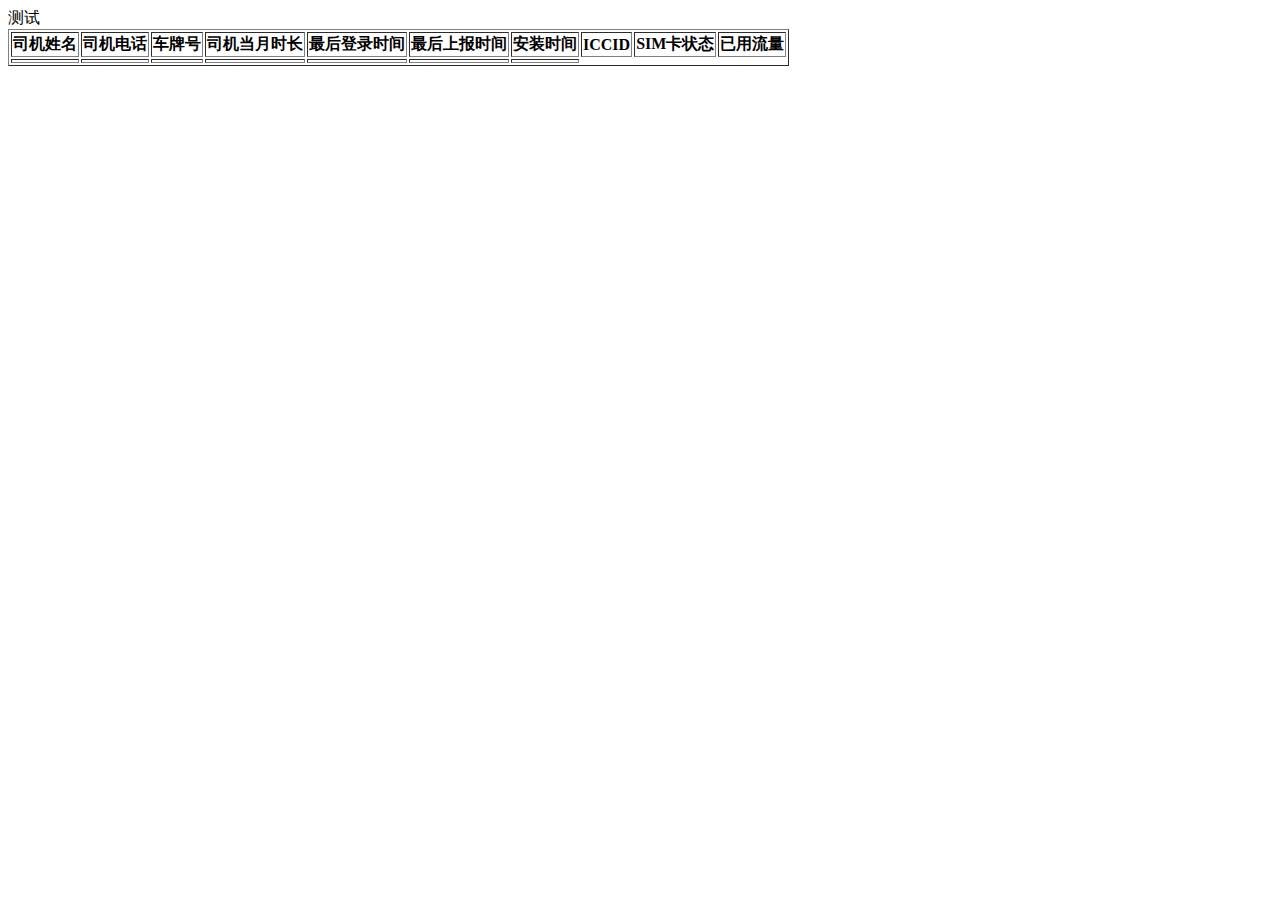
==== Backstage-information/src/main/resources/templates/index.html @ 6948dea4 "111" ====
<!DOCTYPE html>
<html lang="en" xmlns:th="http://www.thymeleaf.org">
<head>
    <meta charset="UTF-8">
    <title>司机信息</title>
</head>
<body>
<a>测试</a>
<!--<p th:text="${extendDevices}"/>-->
<table border="1">
    <tr>
        <th>司机姓名</th>
        <th>司机电话</th>
        <th>车牌号</th>
        <th>司机当月时长</th>
        <th>最后登录时间</th>
        <th>最后上报时间</th>
        <th>安装时间</th>
        <th>ICCID</th>
        <th>SIM卡状态</th>
        <th>已用流量</th>
    </tr>
    <tr th:each = "extendDevice : ${extendDevices}">
        <td th:text="${extendDevice.zbqDevice.driverName}"></td>
        <td th:text="${extendDevice.zbqDevice.mobile}"></td>
        <td th:text="${extendDevice.zbqDevice.carNumber}"></td>
        <td th:text="${extendDevice.zbqDevice.onlineTime}"></td>
        <td th:text="${extendDevice.zbqDevice.lastLoginTime}"></td>
        <td th:text="${extendDevice.zbqDevice.lastReportTime}"></td>
        <td th:text="${extendDevice.zbqDevice.recordTime}"></td>
        <!--<td th:text="${extendDevice.extendInformation.deviceIccid}"></td>-->
        <!--<td th:text="${extendDevice.extendInformation.iccidState}"></td>-->
        <!--<td th:text="${extendDevice.extendInformation.iccidTraffic}"></td>-->
    </tr>
</table>
</body>
</html>
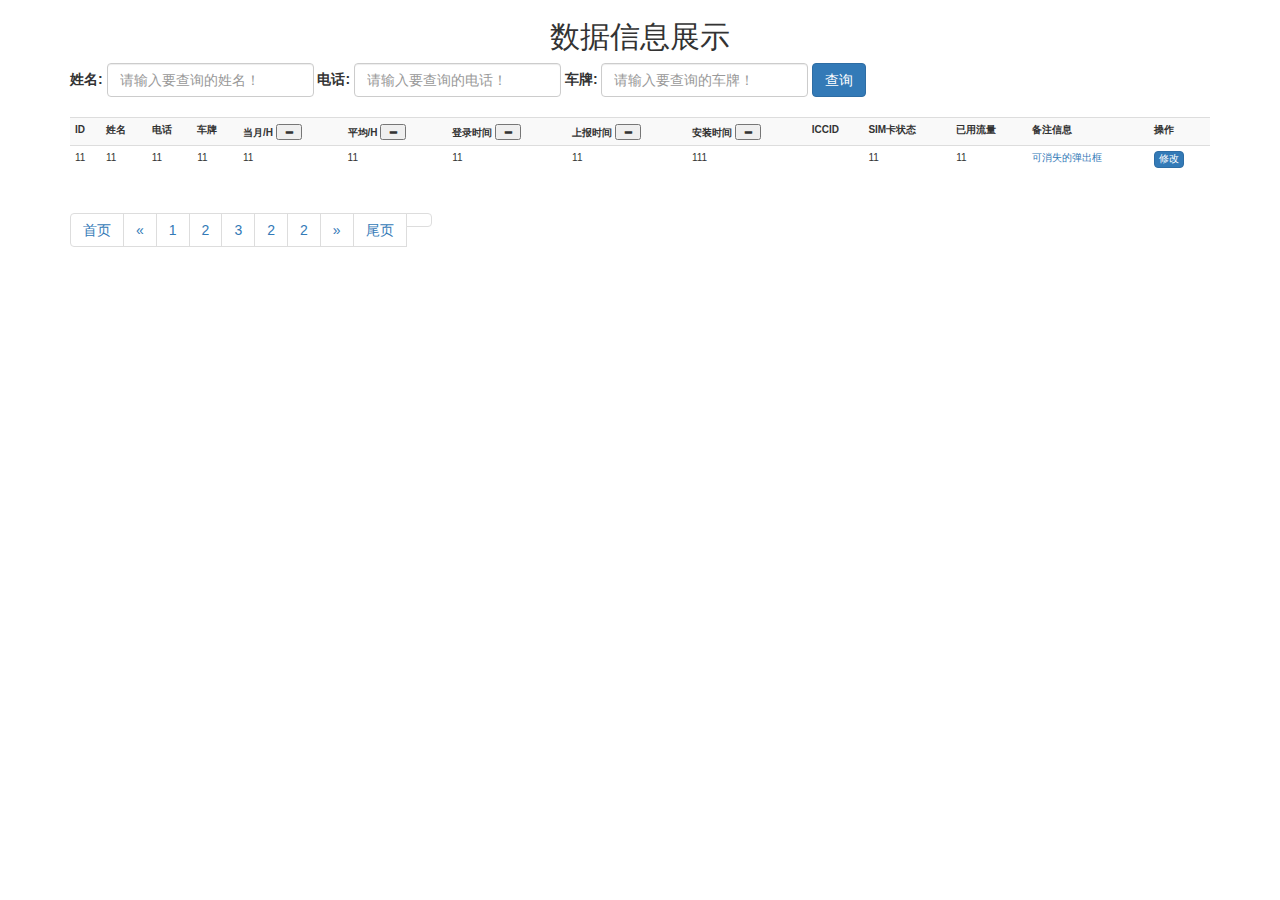
==== commit b44b5333: "111" ====
--- a/Backstage-information/src/main/resources/templates/index.html
+++ b/Backstage-information/src/main/resources/templates/index.html
@@ -3,35 +3,405 @@
 <head>
     <meta charset="UTF-8">
     <title>司机信息</title>
+    <!-- 最新版本的 Bootstrap 核心 CSS 文件 -->
+    <link rel="stylesheet" href="https://cdn.jsdelivr.net/npm/bootstrap@3.3.7/dist/css/bootstrap.min.css" integrity="sha384-BVYiiSIFeK1dGmJRAkycuHAHRg32OmUcww7on3RYdg4Va+PmSTsz/K68vbdEjh4u"
+          crossorigin="anonymous">
+    <!--jquery-->
+    <script src="/static/jquery-3.4.1.js" type="text/javascript"></script>
+    <!--bootstrap.js-->
+    <link rel="script" href="/static/bootstrap.js">
+    <!--<script src="/static/bootstrap.js" type="text/javascript" charset="utf-8"></script>-->
+    <link rel="stylesheet" href="/static/textcc.css">
+
+    <!-- 最新的 Bootstrap 核心 JavaScript 文件 -->
+    <script src="https://cdn.jsdelivr.net/npm/bootstrap@3.3.7/dist/js/bootstrap.min.js" integrity="sha384-Tc5IQib027qvyjSMfHjOMaLkfuWVxZxUPnCJA7l2mCWNIpG9mGCD8wGNIcPD7Txa"
+            crossorigin="anonymous"></script>
+    <meta name="viewport" content="width=device-width, initial-scale=1, maximum-scale=1, user-scalable=no">
+
+    <!--导入vue组件-->
+    <script src="/static/vue.js" charset="utf-8" type="text/javascript"></script>
+
+    <!--<script src="https://cdn.staticfile.org/jquery/1.10.2/jquery.min.js"/ >-->
+
+    <!--解决弹窗问题-->
+    <link rel="stylesheet" href="https://cdn.staticfile.org/twitter-bootstrap/3.3.7/css/bootstrap.min.css">
+    <script src="https://cdn.staticfile.org/jquery/2.1.1/jquery.min.js"></script>
+    <script src="https://cdn.staticfile.org/twitter-bootstrap/3.3.7/js/bootstrap.min.js"></script>
+
 </head>
 <body>
-<a>测试</a>
-<!--<p th:text="${extendDevices}"/>-->
-<table border="1">
-    <tr>
-        <th>司机姓名</th>
-        <th>司机电话</th>
-        <th>车牌号</th>
-        <th>司机当月时长</th>
-        <th>最后登录时间</th>
-        <th>最后上报时间</th>
-        <th>安装时间</th>
-        <th>ICCID</th>
-        <th>SIM卡状态</th>
-        <th>已用流量</th>
-    </tr>
-    <tr th:each = "extendDevice : ${extendDevices}">
-        <td th:text="${extendDevice.zbqDevice.driverName}"></td>
-        <td th:text="${extendDevice.zbqDevice.mobile}"></td>
-        <td th:text="${extendDevice.zbqDevice.carNumber}"></td>
-        <td th:text="${extendDevice.zbqDevice.onlineTime}"></td>
-        <td th:text="${extendDevice.zbqDevice.lastLoginTime}"></td>
-        <td th:text="${extendDevice.zbqDevice.lastReportTime}"></td>
-        <td th:text="${extendDevice.zbqDevice.recordTime}"></td>
-        <!--<td th:text="${extendDevice.extendInformation.deviceIccid}"></td>-->
-        <!--<td th:text="${extendDevice.extendInformation.iccidState}"></td>-->
-        <!--<td th:text="${extendDevice.extendInformation.iccidTraffic}"></td>-->
-    </tr>
-</table>
+<!-- 浮动Modal -->
+<!-- Modal -->
+<div class="modal fade" id="myModal" tabindex="-1" role="dialog" aria-labelledby="myModalLabel">
+    <div class="modal-dialog" role="document">
+        <form class="form-inline">
+            <div class="modal-content">
+                <div class="modal-header">
+                    <button type="button" class="close" data-dismiss="modal" aria-label="Close"><span aria-hidden="true">&times;</span></button>
+                    <h4 class="modal-title" id="myModalLabel">修改信息</h4>
+                </div>
+                <div class="modal-body ">
+                    <div class="form-group">
+                        <label for="zbqDeviceID">ID:</label>
+                        <input type="text" name="zbqDeviceID" class="form-control" id="zbqDeviceID" disabled>
+                    </div>
+                    <div class="form-group">
+                        <label for="zbqDeviceDriverName">司机姓名:</label>
+                        <input type="text" class="form-control" id="zbqDeviceDriverName" disabled>
+                    </div>
+                    <div class="form-group">
+                        <label for="zbqDeviceMobile">电话:</label>
+                        <input type="text" class="form-control" id="zbqDeviceMobile" disabled>
+                    </div>
+                    <div class="form-group">
+                        <label for="zbqDeviceCarNumber">车牌号码:</label>
+                        <input type="text" class="form-control" id="zbqDeviceCarNumber" disabled>
+                    </div>
+                    <div class="form-group">
+                        <label for="zbqDeviceOnlineTime">当月时长:</label>
+                        <input type="text" class="form-control" id="zbqDeviceOnlineTime" disabled>
+                    </div>
+                    <div class="form-group">
+                        <label for="iccid">ICCID:</label>
+                        <input type="text" name="driverIccid" class="form-control" id="iccid">
+                    </div>
+                    <div class="form-group" style="width: 100%; margin-top: 10px">
+                        <label for="deviceNote">备注信息:</label>
+                        <textarea class="form-control" name="iccidTraffic" style="width: 70%" rows="3" id="deviceNote"></textarea>
+                    </div>
+                </div>
+                <div class="modal-footer">
+                    <button type="button" class="btn btn-default" id="qx" data-dismiss="modal">取消</button>
+                    <button type="button" class="btn btn-primary" id="bcxx">保存</button>
+                </div>
+            </div>
+        </form>
+    </div>
+</div>
+<div class="container">
+    <h2 class="text-center">数据信息展示</h2>
+    <form class="form-inline" th:action="@{/searchDriver}">
+        <div class="form-group">
+            <label for="exampleInputName2">姓名:</label>
+            <input type="text" class="form-control" id="exampleInputName2" name="driverName" placeholder="请输入要查询的姓名！">
+        </div>
+        <div class="form-group">
+            <label for="exampleInputName3">电话:</label>
+            <input type="text" class="form-control" id="exampleInputName3" name="driverPhone" placeholder="请输入要查询的电话！">
+        </div>
+        <div class="form-group">
+            <label for="exampleInputName4">车牌:</label>
+            <input type="text" class="form-control" id="exampleInputName4" name="driverPlateNum" placeholder="请输入要查询的车牌！">
+        </div>
+        <button type="submit" class="btn btn-primary">查询</button>
+    </form>
+    <br/>
+    <table class="table table-striped table-hover table-condensed ">
+        <tr id="app" style="font-size: 10px">
+            <th>ID</th>
+            <th>姓名</th>
+            <th>电话</th>
+            <th>车牌</th>
+            <th>当月/H
+                <button name="onlineTime" id="dangyue" class="glyphicon glyphicon-minus"/>
+            </th>
+            <th>平均/H
+                <button name="pjsj" id="meitian" class="glyphicon glyphicon-minus"/>
+            </th>
+            <th>登录时间
+                <button name="lastLoginTime" id="denglu" class="glyphicon glyphicon-minus"/>
+            </th>
+            <th>上报时间
+                <button name="lastReportTime" id="shangbao" class="glyphicon glyphicon-minus"/>
+            </th>
+            <th>安装时间
+                <button name="recordTime" id="anzhuang" class="glyphicon glyphicon-minus"/>
+            </th>
+            <th>ICCID</th>
+            <th>SIM卡状态</th>
+            <th>已用流量</th>
+            <th>备注信息</th>
+            <th>操作</th>
+        </tr>
+        <tr th:each="extendDevice : ${extendDevices}" style="font-size: 10px">
+            <td th:text="${extendDevice?.zbqDevice?.id}">11</td>
+            <td th:text="${extendDevice?.zbqDevice?.driverName}">11</td>
+            <td th:text="${extendDevice?.zbqDevice?.mobile}">11</td>
+            <td th:text="${extendDevice?.zbqDevice?.carNumber}">11</td>
+            <td th:text="${extendDevice?.zbqDevice?.onlineTime}">11</td>
+            <td th:text="${extendDevice?.zbqDevice?.pjsj}">11</td>
+            <td th:text="${extendDevice?.zbqDevice?.lastLoginTime}">11</td>
+            <td th:text="${extendDevice?.zbqDevice?.lastReportTime}">11</td>
+            <td th:text="${extendDevice?.zbqDevice?.recordTime}">111</td>
+            <td th:class="iccid" th:text="${extendDevice?.extendInformation?.deviceIccid}"></td>
+            <td th:id="${extendDevice?.extendInformation?.deviceIccid}+'state'" th:text="${extendDevice?.extendInformation?.iccidState}">11</td>
+            <td th:id="${extendDevice?.extendInformation?.deviceIccid}+'traffic'" th:text="${extendDevice?.extendInformation?.iccidTraffic != null} ? ${extendDevice?.extendInformation?.iccidTraffic}+'MB' : '' ">11</td>
+            <td>
+                <a tabindex="0" th:text="${extendDevice?.extendInformation?.deviceNote != null} ? '点击获取信息' : '无备注信息'" role="button" data-html="true" data-toggle="popover" data-placement="top"
+                   data-trigger="focus" title="备注信息:"
+                   th:data-content="${extendDevice?.extendInformation?.deviceNote}">可消失的弹出框</a>
+            </td>
+            <td>
+                <!-- Button trigger modal -->
+                <button type="button" class="btn btn-primary button-textUpdate" data-toggle="modal" th:name="${extendDevice?.zbqDevice.id}" style="padding: 0px 4px;font-size: 10px"
+                        data-target="#myModal">
+                    修改
+                </button>
+            </td>
+        </tr>
+    </table>
+    <nav aria-label="Page navigation">
+        <ul class="pagination">
+            <!-- 首页 -->
+            <li>
+                <a th:href="@{/hello1(page=1)}">首页</a>
+            </li>
+            <!-- 上一页 -->
+            <li th:if="${page>1}">
+                <a th:href="@{/hello1(page=${page}-1)}" aria-label="Previous">
+                    <span aria-hidden="true">&laquo;</span>
+                </a>
+            </li>
+            <li th:if="${page}- 2 >0"><a th:href="@{/hello1(page=${page}-2)}" th:text="${page}-2">1</a></li>
+            <li th:if="${page}- 1 >0"><a th:href="@{/hello1(page=${page}-1)}" th:text="${page}-1">2</a></li>
+            <li th:if="${page}"><a th:href="@{/hello1(page=${page})}" th:text="${page}">3</a></li>
+            <li th:if="${page}+ 1 < ${lenght}"><a th:href="@{/hello1(page=${page}+1)}" th:text="${page}+1">2</a></li>
+            <li th:if="${page}+ 2 < ${lenght}"><a th:href="@{/hello1(page=${page}+2)}" th:text="${page}+2">2</a></li>
+            <!-- 下一页 -->
+            <li th:if="${page}<${lenght}">
+                <a th:href="@{/hello1(page=${page}+1)}" aria-label="Next">
+                    <span aria-hidden="true">&raquo;</span>
+                </a>
+            </li>
+            <!-- 尾页 -->
+            <li>
+                <a th:href="@{/hello1(page=${lenght})}">尾页</a>
+            </li>
+            <li><a th:text="当前第+${page}+页"></a></li>
+        </ul>
+
+
+    </nav>
+</div>
 </body>
+
+<script>
+    // var vm = new Vue({
+    //     el: "#app",
+    //     data: {
+    //         default: 'glyphicon glyphicon-minus',
+    //         ase: "glyphicon glyphicon-triangle-top",
+    //         reverse: "glyphicon glyphicon-triangle-bottom"
+    //     },
+    //     create : function () {
+    //         this.getZbqDevices('','');
+    //     },
+    //     methods: {
+    //         getZbqDevices : function (str1, str2) {
+    //             $.ajax({
+    //                 url: '/hello1' + '?name=' + str1 + 'type=' + str2,
+    //                 type: "get",
+    //                 dataType: 'json',
+    //                 success: function(json) {
+    //                     console.log(json.toString());
+    //                 }
+    //             });
+    //         }
+    //
+    //     }
+    // })
+
+    // $(function () {
+    //     getZbqDevices();
+
+    //     function getZbqDevices() {
+    //         $.ajax({
+    //             url: 'http://localhost:8080/hello1',
+    //             type: "get",
+    //             dataType: 'json',
+    //             data: '',
+    //             success: function (data) {
+    //                 for (var o in data) {
+    //                     var id = data[o].id;
+    //                     var driverName = data[o].driverName;
+    //                     var mobile = data[o].mobile;
+    //                     var carNumber = data[o].carNumber;
+    //                     var onlineTime = data[o].onlineTime;
+    //                     var pjsj = data[o].pjsj;
+    //                     var lastLoginTime = data[o].lastLoginTime;
+    //                     var lastReportTime = data[o].lastReportTime;
+    //                     var recordTime = data[o].recordTime;
+    //                     $('tbody').append(
+    //                         ' <tr  style="font-size: 10px">\n' +
+    //                         '            <td>' + id + '</td>' +
+    //                         '            <td>' + driverName + '</td>\n' +
+    //                         '            <td >' + mobile + '</td>\n' +
+    //                         '            <td>' + carNumber + '</td>\n' +
+    //                         '            <td >' + onlineTime + '</td>\n' +
+    //                         '            <td >' + pjsj + '</td>\n' +
+    //                         '            <td >' + lastLoginTime + '1</td>\n' +
+    //                         '            <td >' + lastReportTime + '</td>\n' +
+    //                         '            <td >' + recordTime + '</td>\n' +
+    //                         '            <td ></td>\n' +
+    //                         '            <td >11</td>\n' +
+    //                         '            <td >11</td>\n' +
+    //                         '            <td></td>\n' +
+    //                         '            <td>\n ' +
+    //                         '                <button type="button" class="btn btn-primary" data-toggle="modal" onclick="xg(this)" name="' + id + '" style="padding: 0px 4px" data-target="#myModal">\n' +
+    //                         '                    修改\n' +
+    //                         '                </button>\n' +
+    //                         '            </td>\n' +
+    //                         '</tr>'
+    //                     )
+    //                 }
+    //
+    //             }
+    //         });
+    //     }
+    //
+    // });
+
+
+    $(".btn-default").click(function () {
+        // console.log("112222");
+    });
+
+    function xg(obj) {
+        // console.log($(obj).attr("name"));
+        // console.log("1111111");
+    }
+
+    $(".button-textUpdate").click(function () {
+
+        $("body").css("padding-right", "0px");
+
+        var id = $(this).attr('name');
+        console.log(id);
+        $.ajax({
+            url: '/getDriver?id=' + id,
+            type: 'get',
+            dataType: 'json',
+            data: '',
+            success: function (data) {
+                $("#zbqDeviceID").val(data.zbqDevice.id);
+                $("#zbqDeviceDriverName").val(data.zbqDevice.driverName);
+                $("#zbqDeviceMobile").val(data.zbqDevice.mobile);
+                $("#zbqDeviceCarNumber").val(data.zbqDevice.carNumber);
+                $("#zbqDeviceOnlineTime").val(data.zbqDevice.onlineTime + "(小时)");
+                $("#iccid").val(data.extendInformation.deviceIccid);
+                $("#deviceNote").val(data.extendInformation.deviceNote);
+            }
+        });
+    })
+
+    $("#bcxx").click(function () {
+        var id = $("#zbqDeviceID").val();
+        var iccid = $("#iccid").val();
+        var deviceNote = $("#deviceNote").val();
+        var state = "保存失败";
+        $.ajax({
+            url: '/saveEI?id=' + id + '&driverIccid=' + iccid + '&deviceNote=' + deviceNote,
+            type: "POST",
+            dataType: 'json',
+            data: '',
+            success: function (data) {
+                if (data == 1) {
+                    state = "保存成功";
+                }
+                alert(state);
+                // window.location.href = "/hello1";
+
+
+            }
+
+        })
+    });
+
+    function getDriver(id) {
+        $.ajax({
+            url: '/getDriver?id=' + id,
+            type: 'get',
+            dataType: 'json',
+            data: '',
+            success: function (data) {
+                return data
+            }
+        });
+    }
+
+    $(".css1").click(function () {
+
+    });
+
+    $(function () {
+        $("[data-toggle='popover']").popover();
+    });
+
+    // $(function () {
+    //
+    //     var iccids = new Array();
+    //
+    //     $.ajax({
+    //         url: '/getIccids',
+    //         type: 'GET',
+    //         dataType: 'json',
+    //         data: '',
+    //         success: function (data) {
+    //             iccids = data;
+    //         }
+    //     });
+    //
+    //
+    //     for (var i = 0; i < iccids.length; i++) {
+    //         console.log(iccids[i])
+    //         $.ajax({
+    //             url: 'https://api.10646.cn/rws/api/v1/devices/' + iccids[i] + '/ctdUsages',
+    //             type: 'GET',
+    //             dataType: 'json',
+    //             data: '',
+    //             success: function (data) {
+    //                 $("#iccids[i]+state").val(data.status)
+    //                 $("#iccids[i]+traffic").val(data.ctdDataUsage);
+    //             }
+    //         });
+    //     }
+    //
+    // });
+
+    // $(function () {
+    //     var iccid = "89860619050012707401";
+    //     $.ajax({
+    //         url: 'https://api.10646.cn/rws/api/v1/devices/' + iccid + '/ctdUsages',
+    //         type: 'GET',
+    //         dataType: 'jsonp',
+    //         jsonp: 'callback',
+    //         data : '',
+    //         jsonpCallback:"success_jsonpCallback",
+    //         success: function (data) {
+    //             console.log("测试111");
+    //             console.log(data.toString());
+    //             $("#89860619050012707401state").text(data.status);
+    //             $("#89860619050012707401traffic").text(data.ctdDataUsage);
+    //         }
+    //     });
+    // });
+
+
+    $(".iccid").click(function () {
+        var iccid = $(this).text();
+        var iccidState = iccid+'state';
+        var iccidTraffic = iccid+'traffic';
+        $.ajax({
+            url: '/getIccidMsg?iccid='+iccid,
+            type: 'GET',
+            dataType: 'json',
+            data: '',
+            success: function (data) {
+                $("#"+iccidState).text(data.status);
+                $("#"+iccidTraffic).text(data.ctdDataUsage+"MB");
+            }
+        });
+    });
+
+</script>
 </html>
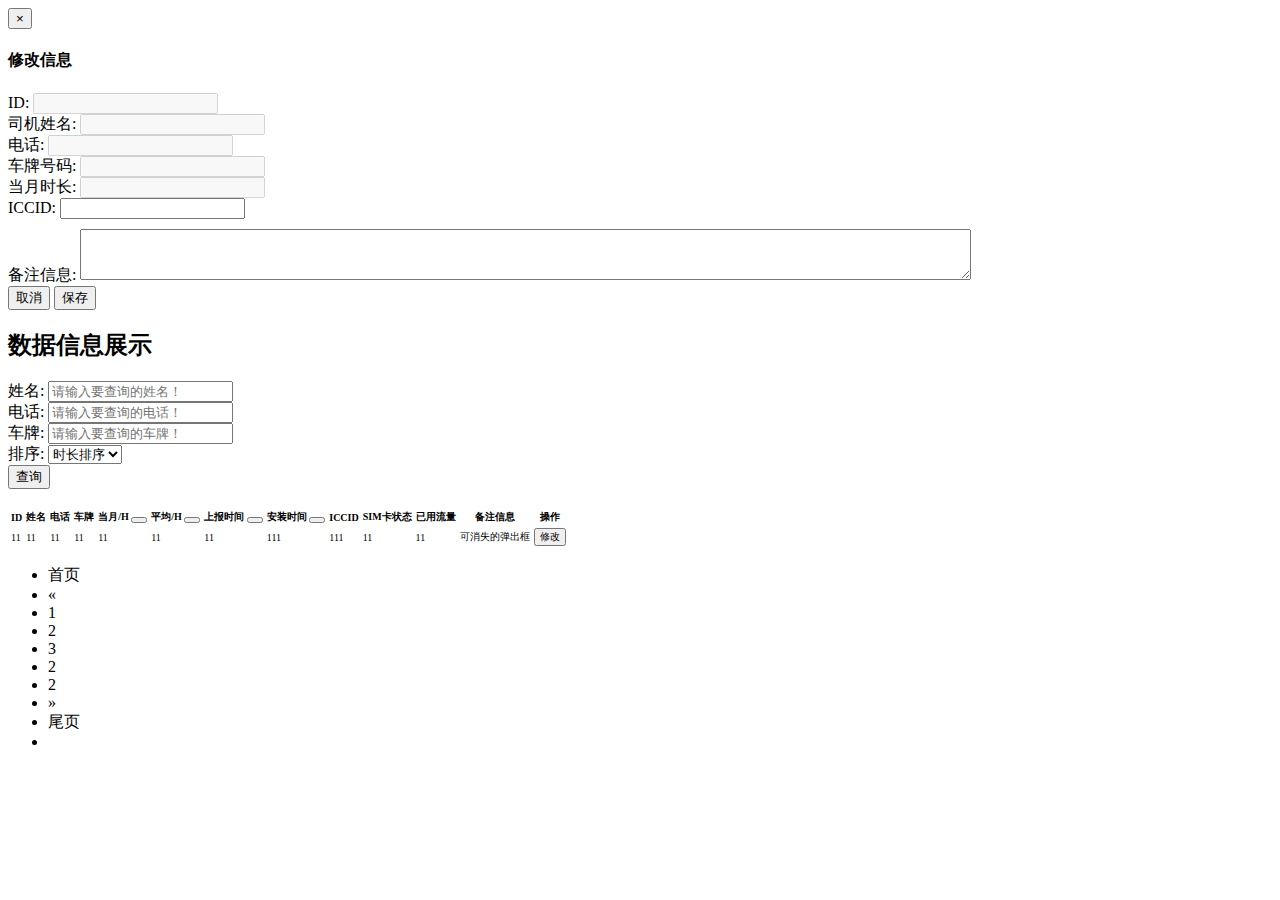
==== commit 0f16854f: "191207 整理代码" ====
--- a/Backstage-information/src/main/resources/templates/index.html
+++ b/Backstage-information/src/main/resources/templates/index.html
@@ -3,25 +3,28 @@
 <head>
     <meta charset="UTF-8">
     <title>司机信息</title>
+    <link rel="stylesheet" type="text/css"  href="/static/textcc.css" />
+
+    <script type="text/javascript" href="/static/jquery-3.4.1.js" />
     <!-- 最新版本的 Bootstrap 核心 CSS 文件 -->
-    <link rel="stylesheet" href="https://cdn.jsdelivr.net/npm/bootstrap@3.3.7/dist/css/bootstrap.min.css" integrity="sha384-BVYiiSIFeK1dGmJRAkycuHAHRg32OmUcww7on3RYdg4Va+PmSTsz/K68vbdEjh4u"
-          crossorigin="anonymous">
+<!--    <link rel="stylesheet" href="https://cdn.jsdelivr.net/npm/bootstrap@3.3.7/dist/css/bootstrap.min.css" integrity="sha384-BVYiiSIFeK1dGmJRAkycuHAHRg32OmUcww7on3RYdg4Va+PmSTsz/K68vbdEjh4u"-->
+<!--          crossorigin="anonymous">-->
+
     <!--jquery-->
-    <script src="/static/jquery-3.4.1.js" type="text/javascript"></script>
+
     <!--bootstrap.js-->
-    <link rel="script" href="/static/bootstrap.js">
+    <script rel="script"  href="/static/bootstrap.js " />
+
     <!--<script src="/static/bootstrap.js" type="text/javascript" charset="utf-8"></script>-->
-    <link rel="stylesheet" href="/static/textcc.css">
 
     <!-- 最新的 Bootstrap 核心 JavaScript 文件 -->
     <script src="https://cdn.jsdelivr.net/npm/bootstrap@3.3.7/dist/js/bootstrap.min.js" integrity="sha384-Tc5IQib027qvyjSMfHjOMaLkfuWVxZxUPnCJA7l2mCWNIpG9mGCD8wGNIcPD7Txa"
             crossorigin="anonymous"></script>
+
     <meta name="viewport" content="width=device-width, initial-scale=1, maximum-scale=1, user-scalable=no">
 
-    <!--导入vue组件-->
-    <script src="/static/vue.js" charset="utf-8" type="text/javascript"></script>
-
-    <!--<script src="https://cdn.staticfile.org/jquery/1.10.2/jquery.min.js"/ >-->
+
+
 
     <!--解决弹窗问题-->
     <link rel="stylesheet" href="https://cdn.staticfile.org/twitter-bootstrap/3.3.7/css/bootstrap.min.css">
@@ -93,6 +96,14 @@
             <label for="exampleInputName4">车牌:</label>
             <input type="text" class="form-control" id="exampleInputName4" name="driverPlateNum" placeholder="请输入要查询的车牌！">
         </div>
+        <div class="form-group">
+            <label for="sortName">排序:</label>
+            <select class="form-control" id="sortName" name="sortName">
+                <option>时长排序</option>
+                <option>上报时间</option>
+                <option>安装时间</option>
+            </select>
+        </div>
         <button type="submit" class="btn btn-primary">查询</button>
     </form>
     <br/>
@@ -108,9 +119,6 @@
             <th>平均/H
                 <button name="pjsj" id="meitian" class="glyphicon glyphicon-minus"/>
             </th>
-            <th>登录时间
-                <button name="lastLoginTime" id="denglu" class="glyphicon glyphicon-minus"/>
-            </th>
             <th>上报时间
                 <button name="lastReportTime" id="shangbao" class="glyphicon glyphicon-minus"/>
             </th>
@@ -128,12 +136,11 @@
             <td th:text="${extendDevice?.zbqDevice?.driverName}">11</td>
             <td th:text="${extendDevice?.zbqDevice?.mobile}">11</td>
             <td th:text="${extendDevice?.zbqDevice?.carNumber}">11</td>
-            <td th:text="${extendDevice?.zbqDevice?.onlineTime}">11</td>
+            <td th:text="${extendDevice?.zbqDevice?.onlineTime2}">11</td>
             <td th:text="${extendDevice?.zbqDevice?.pjsj}">11</td>
-            <td th:text="${extendDevice?.zbqDevice?.lastLoginTime}">11</td>
             <td th:text="${extendDevice?.zbqDevice?.lastReportTime}">11</td>
             <td th:text="${extendDevice?.zbqDevice?.recordTime}">111</td>
-            <td th:class="iccid" th:text="${extendDevice?.extendInformation?.deviceIccid}"></td>
+            <td th:class="iccid" th:text="${extendDevice?.extendInformation?.deviceIccid}">111</td>
             <td th:id="${extendDevice?.extendInformation?.deviceIccid}+'state'" th:text="${extendDevice?.extendInformation?.iccidState}">11</td>
             <td th:id="${extendDevice?.extendInformation?.deviceIccid}+'traffic'" th:text="${extendDevice?.extendInformation?.iccidTraffic != null} ? ${extendDevice?.extendInformation?.iccidTraffic}+'MB' : '' ">11</td>
             <td>
@@ -154,30 +161,30 @@
         <ul class="pagination">
             <!-- 首页 -->
             <li>
-                <a th:href="@{/hello1(page=1)}">首页</a>
+                <a th:href="@{/hello1(sortPage=1)}">首页</a>
             </li>
             <!-- 上一页 -->
-            <li th:if="${page>1}">
-                <a th:href="@{/hello1(page=${page}-1)}" aria-label="Previous">
+            <li th:if="${sortPage>1}">
+                <a th:href="@{/hello1(sortPage=${sortPage}-1)}" aria-label="Previous">
                     <span aria-hidden="true">&laquo;</span>
                 </a>
             </li>
-            <li th:if="${page}- 2 >0"><a th:href="@{/hello1(page=${page}-2)}" th:text="${page}-2">1</a></li>
-            <li th:if="${page}- 1 >0"><a th:href="@{/hello1(page=${page}-1)}" th:text="${page}-1">2</a></li>
-            <li th:if="${page}"><a th:href="@{/hello1(page=${page})}" th:text="${page}">3</a></li>
-            <li th:if="${page}+ 1 < ${lenght}"><a th:href="@{/hello1(page=${page}+1)}" th:text="${page}+1">2</a></li>
-            <li th:if="${page}+ 2 < ${lenght}"><a th:href="@{/hello1(page=${page}+2)}" th:text="${page}+2">2</a></li>
+            <li th:if="${sortPage}- 2 >0"><a th:href="@{/hello1(sortPage=${sortPage}-2)}" th:text="${sortPage}-2">1</a></li>
+            <li th:if="${sortPage}- 1 >0"><a th:href="@{/hello1(sortPage=${sortPage}-1)}" th:text="${sortPage}-1">2</a></li>
+            <li th:if="${sortPage}"><a th:href="@{/hello1(sortPage=${sortPage})}" th:text="${sortPage}">3</a></li>
+            <li th:if="${sortPage}+ 1 < ${lenght}"><a th:href="@{/hello1(sortPage=${sortPage}+1)}" th:text="${sortPage}+1">2</a></li>
+            <li th:if="${sortPage}+ 2 < ${lenght}"><a th:href="@{/hello1(sortPage=${sortPage}+2)}" th:text="${sortPage}+2">2</a></li>
             <!-- 下一页 -->
-            <li th:if="${page}<${lenght}">
-                <a th:href="@{/hello1(page=${page}+1)}" aria-label="Next">
+            <li th:if="${sortPage}<${lenght}">
+                <a th:href="@{/hello1(sortPage=${sortPage}+1)}" aria-label="Next">
                     <span aria-hidden="true">&raquo;</span>
                 </a>
             </li>
             <!-- 尾页 -->
             <li>
-                <a th:href="@{/hello1(page=${lenght})}">尾页</a>
-            </li>
-            <li><a th:text="当前第+${page}+页"></a></li>
+                <a th:href="@{/hello1(sortPage=${lenght})}">尾页</a>
+            </li>
+            <li><a th:text="当前第+${sortPage}+页"></a></li>
         </ul>
 
 
@@ -185,96 +192,11 @@
 </div>
 </body>
 
-<script>
-    // var vm = new Vue({
-    //     el: "#app",
-    //     data: {
-    //         default: 'glyphicon glyphicon-minus',
-    //         ase: "glyphicon glyphicon-triangle-top",
-    //         reverse: "glyphicon glyphicon-triangle-bottom"
-    //     },
-    //     create : function () {
-    //         this.getZbqDevices('','');
-    //     },
-    //     methods: {
-    //         getZbqDevices : function (str1, str2) {
-    //             $.ajax({
-    //                 url: '/hello1' + '?name=' + str1 + 'type=' + str2,
-    //                 type: "get",
-    //                 dataType: 'json',
-    //                 success: function(json) {
-    //                     console.log(json.toString());
-    //                 }
-    //             });
-    //         }
-    //
-    //     }
-    // })
-
-    // $(function () {
-    //     getZbqDevices();
-
-    //     function getZbqDevices() {
-    //         $.ajax({
-    //             url: 'http://localhost:8080/hello1',
-    //             type: "get",
-    //             dataType: 'json',
-    //             data: '',
-    //             success: function (data) {
-    //                 for (var o in data) {
-    //                     var id = data[o].id;
-    //                     var driverName = data[o].driverName;
-    //                     var mobile = data[o].mobile;
-    //                     var carNumber = data[o].carNumber;
-    //                     var onlineTime = data[o].onlineTime;
-    //                     var pjsj = data[o].pjsj;
-    //                     var lastLoginTime = data[o].lastLoginTime;
-    //                     var lastReportTime = data[o].lastReportTime;
-    //                     var recordTime = data[o].recordTime;
-    //                     $('tbody').append(
-    //                         ' <tr  style="font-size: 10px">\n' +
-    //                         '            <td>' + id + '</td>' +
-    //                         '            <td>' + driverName + '</td>\n' +
-    //                         '            <td >' + mobile + '</td>\n' +
-    //                         '            <td>' + carNumber + '</td>\n' +
-    //                         '            <td >' + onlineTime + '</td>\n' +
-    //                         '            <td >' + pjsj + '</td>\n' +
-    //                         '            <td >' + lastLoginTime + '1</td>\n' +
-    //                         '            <td >' + lastReportTime + '</td>\n' +
-    //                         '            <td >' + recordTime + '</td>\n' +
-    //                         '            <td ></td>\n' +
-    //                         '            <td >11</td>\n' +
-    //                         '            <td >11</td>\n' +
-    //                         '            <td></td>\n' +
-    //                         '            <td>\n ' +
-    //                         '                <button type="button" class="btn btn-primary" data-toggle="modal" onclick="xg(this)" name="' + id + '" style="padding: 0px 4px" data-target="#myModal">\n' +
-    //                         '                    修改\n' +
-    //                         '                </button>\n' +
-    //                         '            </td>\n' +
-    //                         '</tr>'
-    //                     )
-    //                 }
-    //
-    //             }
-    //         });
-    //     }
-    //
-    // });
-
-
-    $(".btn-default").click(function () {
-        // console.log("112222");
-    });
-
-    function xg(obj) {
-        // console.log($(obj).attr("name"));
-        // console.log("1111111");
-    }
-
+<script type='text/javascript'>
+
+    //弹出修改获取该司机信息
     $(".button-textUpdate").click(function () {
-
         $("body").css("padding-right", "0px");
-
         var id = $(this).attr('name');
         console.log(id);
         $.ajax({
@@ -294,6 +216,7 @@
         });
     })
 
+    //保存信息事件
     $("#bcxx").click(function () {
         var id = $("#zbqDeviceID").val();
         var iccid = $("#iccid").val();
@@ -317,76 +240,12 @@
         })
     });
 
-    function getDriver(id) {
-        $.ajax({
-            url: '/getDriver?id=' + id,
-            type: 'get',
-            dataType: 'json',
-            data: '',
-            success: function (data) {
-                return data
-            }
-        });
-    }
-
-    $(".css1").click(function () {
-
-    });
-
+    //弹出框初始化？
     $(function () {
         $("[data-toggle='popover']").popover();
     });
 
-    // $(function () {
-    //
-    //     var iccids = new Array();
-    //
-    //     $.ajax({
-    //         url: '/getIccids',
-    //         type: 'GET',
-    //         dataType: 'json',
-    //         data: '',
-    //         success: function (data) {
-    //             iccids = data;
-    //         }
-    //     });
-    //
-    //
-    //     for (var i = 0; i < iccids.length; i++) {
-    //         console.log(iccids[i])
-    //         $.ajax({
-    //             url: 'https://api.10646.cn/rws/api/v1/devices/' + iccids[i] + '/ctdUsages',
-    //             type: 'GET',
-    //             dataType: 'json',
-    //             data: '',
-    //             success: function (data) {
-    //                 $("#iccids[i]+state").val(data.status)
-    //                 $("#iccids[i]+traffic").val(data.ctdDataUsage);
-    //             }
-    //         });
-    //     }
-    //
-    // });
-
-    // $(function () {
-    //     var iccid = "89860619050012707401";
-    //     $.ajax({
-    //         url: 'https://api.10646.cn/rws/api/v1/devices/' + iccid + '/ctdUsages',
-    //         type: 'GET',
-    //         dataType: 'jsonp',
-    //         jsonp: 'callback',
-    //         data : '',
-    //         jsonpCallback:"success_jsonpCallback",
-    //         success: function (data) {
-    //             console.log("测试111");
-    //             console.log(data.toString());
-    //             $("#89860619050012707401state").text(data.status);
-    //             $("#89860619050012707401traffic").text(data.ctdDataUsage);
-    //         }
-    //     });
-    // });
-
-
+    //获取iccid数据
     $(".iccid").click(function () {
         var iccid = $(this).text();
         var iccidState = iccid+'state';
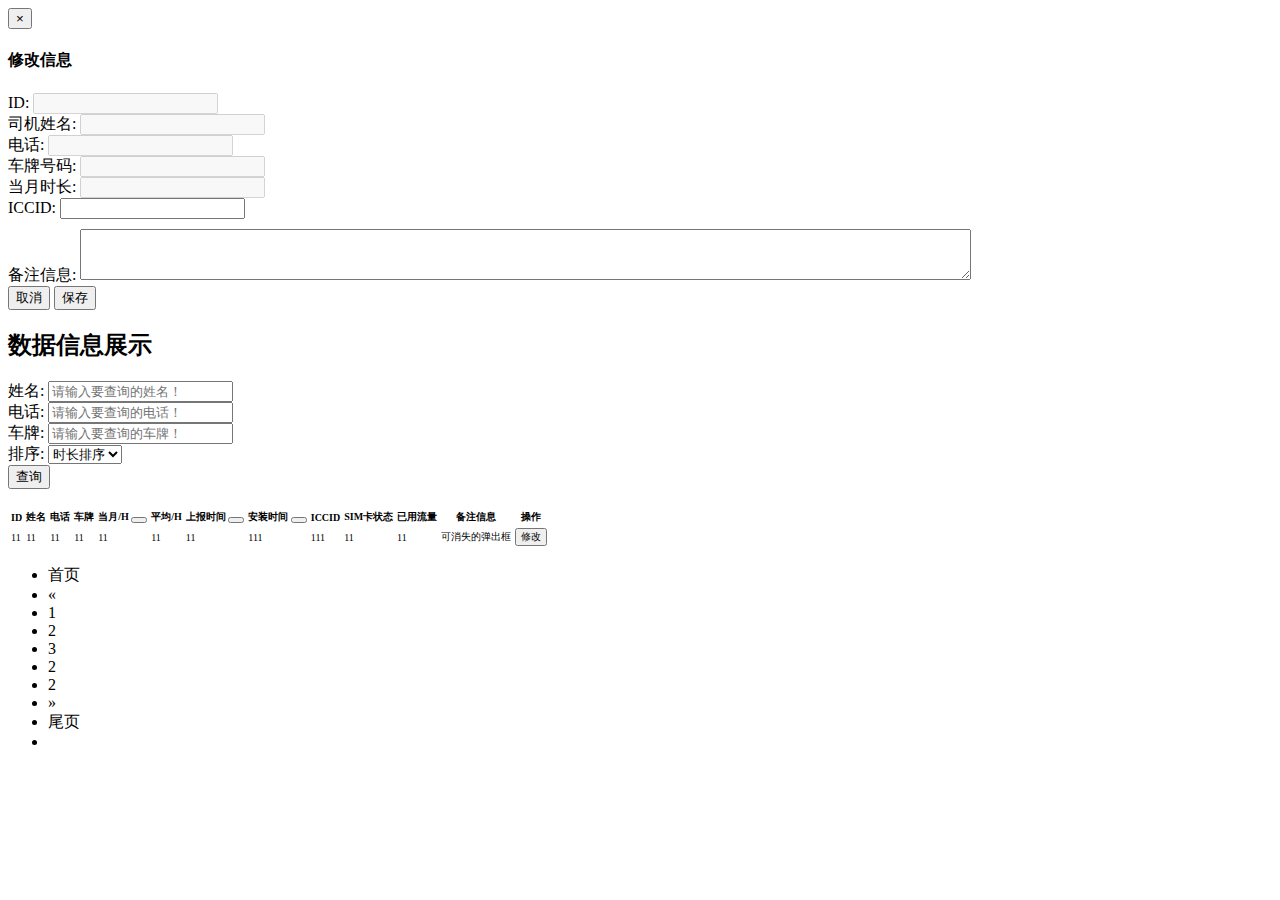
==== commit 8e57efd6: "191208 整理代码" ====
--- a/Backstage-information/src/main/resources/templates/index.html
+++ b/Backstage-information/src/main/resources/templates/index.html
@@ -3,27 +3,26 @@
 <head>
     <meta charset="UTF-8">
     <title>司机信息</title>
-    <link rel="stylesheet" type="text/css"  href="/static/textcc.css" />
-
-    <script type="text/javascript" href="/static/jquery-3.4.1.js" />
+    <link rel="stylesheet" type="text/css" href="/static/textcc.css"/>
+
+    <script type="text/javascript" href="/static/jquery-3.4.1.js"/>
     <!-- 最新版本的 Bootstrap 核心 CSS 文件 -->
-<!--    <link rel="stylesheet" href="https://cdn.jsdelivr.net/npm/bootstrap@3.3.7/dist/css/bootstrap.min.css" integrity="sha384-BVYiiSIFeK1dGmJRAkycuHAHRg32OmUcww7on3RYdg4Va+PmSTsz/K68vbdEjh4u"-->
-<!--          crossorigin="anonymous">-->
+    <!--    <link rel="stylesheet" href="https://cdn.jsdelivr.net/npm/bootstrap@3.3.7/dist/css/bootstrap.min.css" integrity="sha384-BVYiiSIFeK1dGmJRAkycuHAHRg32OmUcww7on3RYdg4Va+PmSTsz/K68vbdEjh4u"-->
+    <!--          crossorigin="anonymous">-->
 
     <!--jquery-->
 
     <!--bootstrap.js-->
-    <script rel="script"  href="/static/bootstrap.js " />
+    <script rel="script" href="/static/bootstrap.js "/>
 
     <!--<script src="/static/bootstrap.js" type="text/javascript" charset="utf-8"></script>-->
 
     <!-- 最新的 Bootstrap 核心 JavaScript 文件 -->
-    <script src="https://cdn.jsdelivr.net/npm/bootstrap@3.3.7/dist/js/bootstrap.min.js" integrity="sha384-Tc5IQib027qvyjSMfHjOMaLkfuWVxZxUPnCJA7l2mCWNIpG9mGCD8wGNIcPD7Txa"
+    <script src="https://cdn.jsdelivr.net/npm/bootstrap@3.3.7/dist/js/bootstrap.min.js"
+            integrity="sha384-Tc5IQib027qvyjSMfHjOMaLkfuWVxZxUPnCJA7l2mCWNIpG9mGCD8wGNIcPD7Txa"
             crossorigin="anonymous"></script>
 
     <meta name="viewport" content="width=device-width, initial-scale=1, maximum-scale=1, user-scalable=no">
-
-
 
 
     <!--解决弹窗问题-->
@@ -40,7 +39,8 @@
         <form class="form-inline">
             <div class="modal-content">
                 <div class="modal-header">
-                    <button type="button" class="close" data-dismiss="modal" aria-label="Close"><span aria-hidden="true">&times;</span></button>
+                    <button type="button" class="close" data-dismiss="modal" aria-label="Close"><span
+                            aria-hidden="true">&times;</span></button>
                     <h4 class="modal-title" id="myModalLabel">修改信息</h4>
                 </div>
                 <div class="modal-body ">
@@ -70,7 +70,8 @@
                     </div>
                     <div class="form-group" style="width: 100%; margin-top: 10px">
                         <label for="deviceNote">备注信息:</label>
-                        <textarea class="form-control" name="iccidTraffic" style="width: 70%" rows="3" id="deviceNote"></textarea>
+                        <textarea class="form-control" name="iccidTraffic" style="width: 70%" rows="3"
+                                  id="deviceNote"></textarea>
                     </div>
                 </div>
                 <div class="modal-footer">
@@ -94,7 +95,8 @@
         </div>
         <div class="form-group">
             <label for="exampleInputName4">车牌:</label>
-            <input type="text" class="form-control" id="exampleInputName4" name="driverPlateNum" placeholder="请输入要查询的车牌！">
+            <input type="text" class="form-control" id="exampleInputName4" name="driverPlateNum"
+                   placeholder="请输入要查询的车牌！">
         </div>
         <div class="form-group">
             <label for="sortName">排序:</label>
@@ -107,88 +109,100 @@
         <button type="submit" class="btn btn-primary">查询</button>
     </form>
     <br/>
-    <table class="table table-striped table-hover table-condensed ">
-        <tr id="app" style="font-size: 10px">
-            <th>ID</th>
-            <th>姓名</th>
-            <th>电话</th>
-            <th>车牌</th>
-            <th>当月/H
-                <button name="onlineTime" id="dangyue" class="glyphicon glyphicon-minus"/>
-            </th>
-            <th>平均/H
-                <button name="pjsj" id="meitian" class="glyphicon glyphicon-minus"/>
-            </th>
-            <th>上报时间
-                <button name="lastReportTime" id="shangbao" class="glyphicon glyphicon-minus"/>
-            </th>
-            <th>安装时间
-                <button name="recordTime" id="anzhuang" class="glyphicon glyphicon-minus"/>
-            </th>
-            <th>ICCID</th>
-            <th>SIM卡状态</th>
-            <th>已用流量</th>
-            <th>备注信息</th>
-            <th>操作</th>
-        </tr>
-        <tr th:each="extendDevice : ${extendDevices}" style="font-size: 10px">
-            <td th:text="${extendDevice?.zbqDevice?.id}">11</td>
-            <td th:text="${extendDevice?.zbqDevice?.driverName}">11</td>
-            <td th:text="${extendDevice?.zbqDevice?.mobile}">11</td>
-            <td th:text="${extendDevice?.zbqDevice?.carNumber}">11</td>
-            <td th:text="${extendDevice?.zbqDevice?.onlineTime2}">11</td>
-            <td th:text="${extendDevice?.zbqDevice?.pjsj}">11</td>
-            <td th:text="${extendDevice?.zbqDevice?.lastReportTime}">11</td>
-            <td th:text="${extendDevice?.zbqDevice?.recordTime}">111</td>
-            <td th:class="iccid" th:text="${extendDevice?.extendInformation?.deviceIccid}">111</td>
-            <td th:id="${extendDevice?.extendInformation?.deviceIccid}+'state'" th:text="${extendDevice?.extendInformation?.iccidState}">11</td>
-            <td th:id="${extendDevice?.extendInformation?.deviceIccid}+'traffic'" th:text="${extendDevice?.extendInformation?.iccidTraffic != null} ? ${extendDevice?.extendInformation?.iccidTraffic}+'MB' : '' ">11</td>
-            <td>
-                <a tabindex="0" th:text="${extendDevice?.extendInformation?.deviceNote != null} ? '点击获取信息' : '无备注信息'" role="button" data-html="true" data-toggle="popover" data-placement="top"
-                   data-trigger="focus" title="备注信息:"
-                   th:data-content="${extendDevice?.extendInformation?.deviceNote}">可消失的弹出框</a>
-            </td>
-            <td>
-                <!-- Button trigger modal -->
-                <button type="button" class="btn btn-primary button-textUpdate" data-toggle="modal" th:name="${extendDevice?.zbqDevice.id}" style="padding: 0px 4px;font-size: 10px"
-                        data-target="#myModal">
-                    修改
-                </button>
-            </td>
-        </tr>
-    </table>
-    <nav aria-label="Page navigation">
-        <ul class="pagination">
-            <!-- 首页 -->
-            <li>
-                <a th:href="@{/hello1(sortPage=1)}">首页</a>
-            </li>
-            <!-- 上一页 -->
-            <li th:if="${sortPage>1}">
-                <a th:href="@{/hello1(sortPage=${sortPage}-1)}" aria-label="Previous">
-                    <span aria-hidden="true">&laquo;</span>
-                </a>
-            </li>
-            <li th:if="${sortPage}- 2 >0"><a th:href="@{/hello1(sortPage=${sortPage}-2)}" th:text="${sortPage}-2">1</a></li>
-            <li th:if="${sortPage}- 1 >0"><a th:href="@{/hello1(sortPage=${sortPage}-1)}" th:text="${sortPage}-1">2</a></li>
-            <li th:if="${sortPage}"><a th:href="@{/hello1(sortPage=${sortPage})}" th:text="${sortPage}">3</a></li>
-            <li th:if="${sortPage}+ 1 < ${lenght}"><a th:href="@{/hello1(sortPage=${sortPage}+1)}" th:text="${sortPage}+1">2</a></li>
-            <li th:if="${sortPage}+ 2 < ${lenght}"><a th:href="@{/hello1(sortPage=${sortPage}+2)}" th:text="${sortPage}+2">2</a></li>
-            <!-- 下一页 -->
-            <li th:if="${sortPage}<${lenght}">
-                <a th:href="@{/hello1(sortPage=${sortPage}+1)}" aria-label="Next">
-                    <span aria-hidden="true">&raquo;</span>
-                </a>
-            </li>
-            <!-- 尾页 -->
-            <li>
-                <a th:href="@{/hello1(sortPage=${lenght})}">尾页</a>
-            </li>
-            <li><a th:text="当前第+${sortPage}+页"></a></li>
-        </ul>
-
-
-    </nav>
+    <div>
+        <table class="table table-striped table-hover table-condensed ">
+            <tr id="app" style="font-size: 10px">
+                <th>ID</th>
+                <th>姓名</th>
+                <th>电话</th>
+                <th>车牌</th>
+                <th>当月/H
+                    <button th:name="${sortName1[0]}" id="dangyue" class="glyphicon glyphicon-sort"/>
+                </th>
+                <th>平均/H</th>
+                <th>上报时间
+                    <button th:name="${sortName1[1]}" id="shangbao" class="glyphicon glyphicon-sort"/>
+                </th>
+                <th>安装时间
+                    <button th:name="${sortName1[2]}" id="anzhuang" class="glyphicon glyphicon-sort"/>
+                </th>
+                <th>ICCID</th>
+                <th>SIM卡状态</th>
+                <th>已用流量</th>
+                <th>备注信息</th>
+                <th>操作</th>
+            </tr>
+            <tr th:each="extendDevice : ${extendDevices}" style="font-size: 10px">
+                <td th:text="${extendDevice?.zbqDevice?.id}">11</td>
+                <td th:text="${extendDevice?.zbqDevice?.driverName}">11</td>
+                <td th:text="${extendDevice?.zbqDevice?.mobile}">11</td>
+                <td th:text="${extendDevice?.zbqDevice?.carNumber}">11</td>
+                <td th:text="${extendDevice?.zbqDevice?.onlineTime2}">11</td>
+                <td th:text="${extendDevice?.zbqDevice?.pjsj}">11</td>
+                <td th:text="${extendDevice?.zbqDevice?.lastReportTime}">11</td>
+                <td th:text="${extendDevice?.zbqDevice?.recordTime}">111</td>
+                <td th:class="iccid" th:id="${extendDevice?.extendInformation?.deviceIccid}"
+                    th:text="${extendDevice?.extendInformation?.deviceIccid}">111
+                </td>
+                <td th:id="${extendDevice?.extendInformation?.deviceIccid}+'state'"
+                    th:text="${extendDevice?.extendInformation?.iccidState}">11
+                </td>
+                <td th:id="${extendDevice?.extendInformation?.deviceIccid}+'traffic'"
+                    th:text="${extendDevice?.extendInformation?.iccidTraffic != null} ? ${extendDevice?.extendInformation?.iccidTraffic}+'MB' : '' ">
+                    11
+                </td>
+                <td>
+                    <a tabindex="0"
+                       th:text="${extendDevice?.extendInformation?.deviceNote != null} ? '点击获取信息' : '无备注信息'"
+                       role="button" data-html="true" data-toggle="popover" data-placement="top"
+                       data-trigger="focus" title="备注信息:"
+                       th:data-content="${extendDevice?.extendInformation?.deviceNote}">可消失的弹出框</a>
+                </td>
+                <td>
+                    <!-- Button trigger modal -->
+                    <button type="button" class="btn btn-primary button-textUpdate" data-toggle="modal"
+                            th:name="${extendDevice?.zbqDevice.id}" style="padding: 0px 4px;font-size: 10px"
+                            data-target="#myModal">
+                        修改
+                    </button>
+                </td>
+            </tr>
+        </table>
+        <nav aria-label="Page navigation">
+            <ul class="pagination">
+                <!-- 首页 -->
+                <li>
+                    <a th:href="@{/hello1(sortPage=1,sortName=${sortName})}">首页</a>
+                </li>
+                <!-- 上一页 -->
+                <li th:if="${sortPage>1}">
+                    <a th:href="@{/hello1(sortPage=${sortPage}-1,sortName=${sortName})}" aria-label="Previous">
+                        <span aria-hidden="true">&laquo;</span>
+                    </a>
+                </li>
+                <li th:if="${sortPage}- 2 >0"><a th:href="@{/hello1(sortPage=${sortPage}-2,sortName=${sortName})}"
+                                                 th:text="${sortPage}-2">1</a></li>
+                <li th:if="${sortPage}- 1 >0"><a th:href="@{/hello1(sortPage=${sortPage}-1,sortName=${sortName})}"
+                                                 th:text="${sortPage}-1">2</a></li>
+                <li th:if="${sortPage}"><a th:href="@{/hello1(sortPage=${sortPage},sortName=${sortName})}" th:text="${sortPage}">3</a></li>
+                <li th:if="${sortPage}+ 1 < ${lenght}"><a th:href="@{/hello1(sortPage=${sortPage}+1,sortName=${sortName})}"
+                                                          th:text="${sortPage}+1">2</a></li>
+                <li th:if="${sortPage}+ 2 < ${lenght}"><a th:href="@{/hello1(sortPage=${sortPage}+2,sortName=${sortName})}"
+                                                          th:text="${sortPage}+2">2</a></li>
+                <!-- 下一页 -->
+                <li th:if="${sortPage}<${lenght}">
+                    <a th:href="@{/hello1(sortPage=${sortPage}+1,sortName=${sortName})}" aria-label="Next">
+                        <span aria-hidden="true">&raquo;</span>
+                    </a>
+                </li>
+                <!-- 尾页 -->
+                <li>
+                    <a th:href="@{/hello1(sortPage=${lenght},sortName=${sortName})}">尾页</a>
+                </li>
+                <li><a th:text="当前第+${sortPage}+页"></a></li>
+            </ul>
+        </nav>
+    </div>
 </div>
 </body>
 
@@ -203,6 +217,7 @@
             url: '/getDriver?id=' + id,
             type: 'get',
             dataType: 'json',
+            async : 'true',
             data: '',
             success: function (data) {
                 $("#zbqDeviceID").val(data.zbqDevice.id);
@@ -214,7 +229,8 @@
                 $("#deviceNote").val(data.extendInformation.deviceNote);
             }
         });
-    })
+    });
+
 
     //保存信息事件
     $("#bcxx").click(function () {
@@ -248,19 +264,49 @@
     //获取iccid数据
     $(".iccid").click(function () {
         var iccid = $(this).text();
-        var iccidState = iccid+'state';
-        var iccidTraffic = iccid+'traffic';
+        var iccidState = iccid + 'state';
+        var iccidTraffic = iccid + 'traffic';
         $.ajax({
-            url: '/getIccidMsg?iccid='+iccid,
+            url: '/getIccidMsg?iccid=' + iccid,
             type: 'GET',
             dataType: 'json',
             data: '',
             success: function (data) {
-                $("#"+iccidState).text(data.status);
-                $("#"+iccidTraffic).text(data.ctdDataUsage+"MB");
+                $("#" + iccidState).text(data.status);
+                $("#" + iccidTraffic).text(data.ctdDataUsage + "MB");
             }
         });
     });
 
+
+    $(function () {
+        $(".iccid").trigger("click");
+        //
+        // $(".iccid").each(function (i, n) {
+        //     var name = $(n).attr("id");
+        //     setTimeout(function(){
+        //         $("#"+name).trigger("click");
+        //     },3000);
+        // });
+    });
+
+    $("#dangyue").click(function () {
+        var sortName = $(this).attr('name');
+        window.location.href = "/hello1?sortName=" + sortName;
+    });
+    $("#shangbao").click(function () {
+        var sortName = $(this).attr('name');
+        window.location.href = "/hello1?sortName=" + sortName;
+    });
+    $("#anzhuang").click(function () {
+        var sortName = $(this).attr('name');
+        window.location.href = "/hello1?sortName=" + sortName;
+    });
+
+
+
+
+
+
 </script>
 </html>
